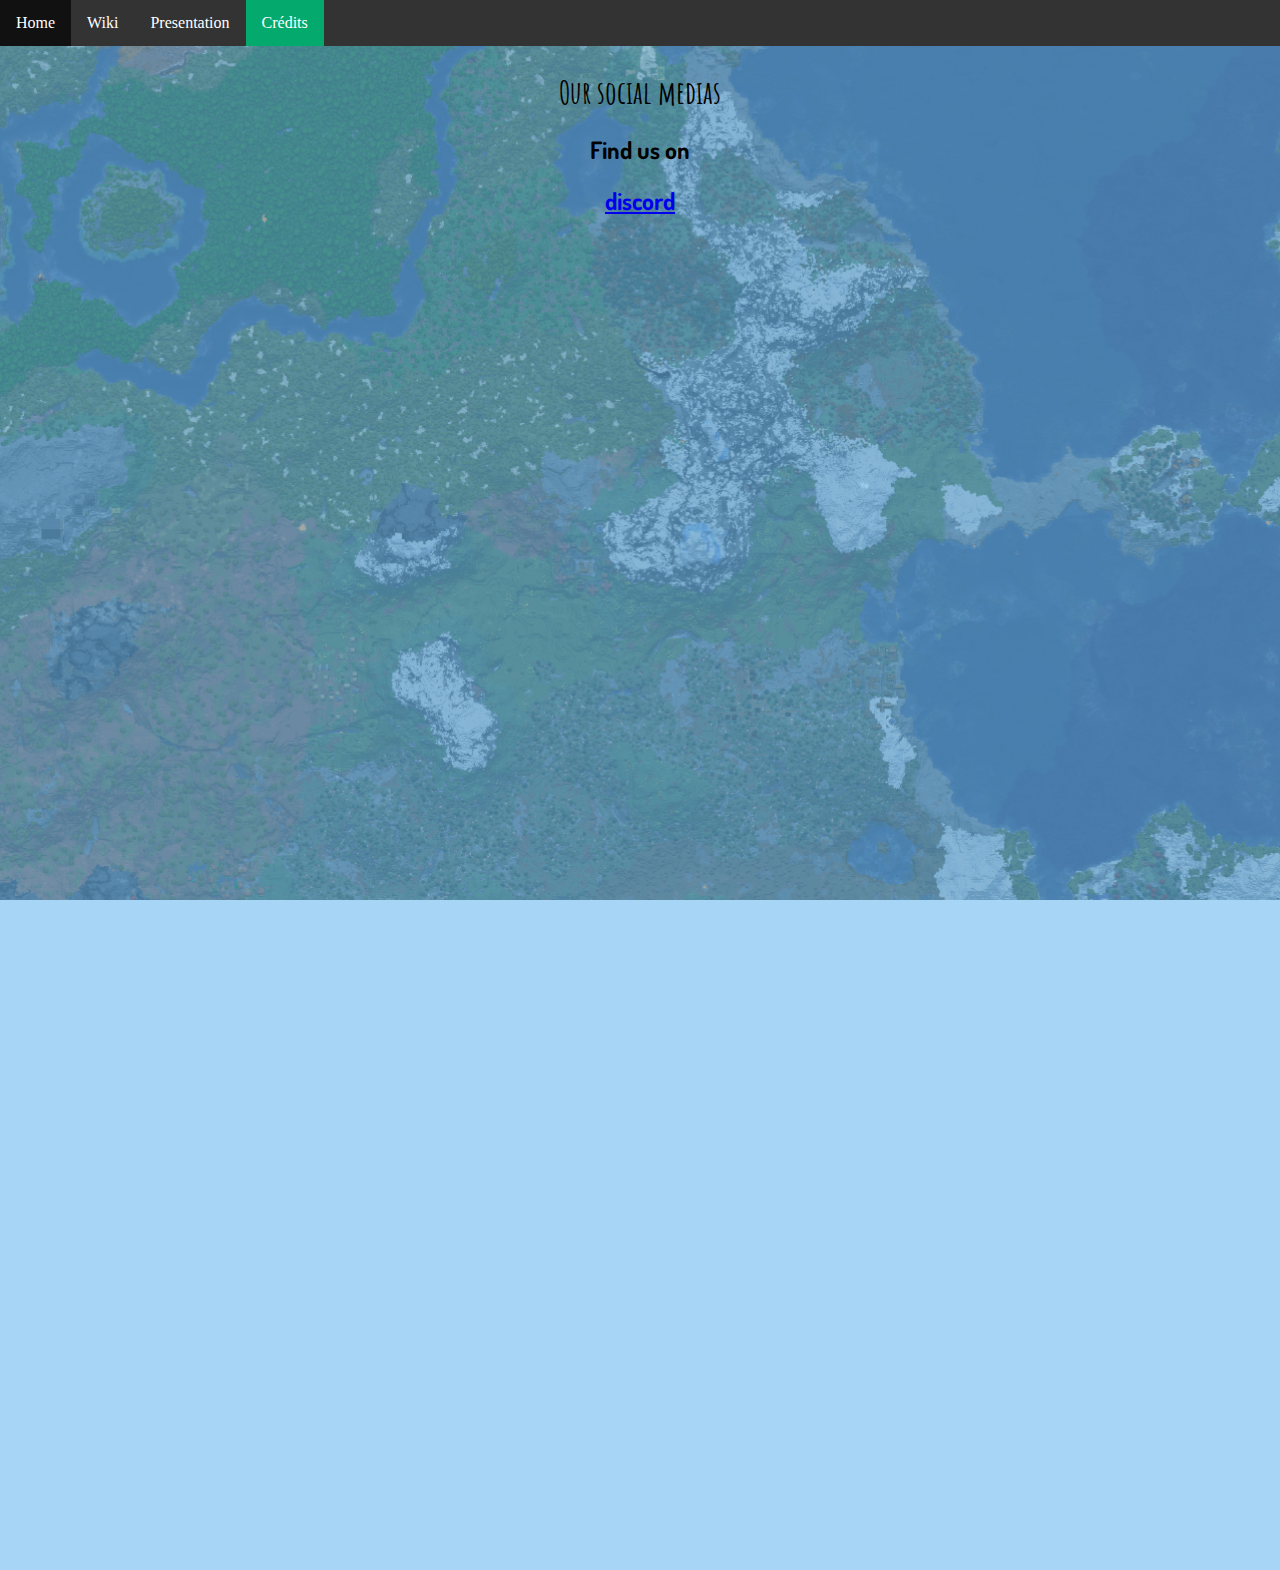
==== website/credits.html @ 90e63d82 "added changes" ====
<!DOCTYPE html>
<html lang="fr">
<head>
    <title>Aedivos Wiki | Home</title>
    <meta charset="UTF-8">
    <link rel="stylesheet" href="style.css">
    <style>
        @import url('https://fonts.googleapis.com/css2?family=Amatic+SC:wght@400;700&family=Dosis:wght@300&display=swap');
    </style>
</head>
<body>

    <ul>
        <li><a  href="index.html">Home</a></li>
        <li><a href="wiki.html">Wiki</a></li>
        <li><a  href="résumé.html">Presentation</a></li>
        <li><a class="active" href="credits.html">Crédits</a></li>
    </ul>
      
    <div style="padding:20px;margin-top:30px;background-color:#67b8ee96;height:1500px;">
        <h1>Our social medias</h1>
        <h2>Find us on</h2>
        <h2><a href="https://discord.gg/Fr4at9u">discord</a></h2>

</body>
</html>
---- website/style.css ----
body {margin:0;}


/* NAV BAR */
ul {
  list-style-type: none;  
  margin: 0;
  padding: 0;
  overflow: hidden;
  background-color: #333;
  position: fixed;
  top: 0;
  width: 100%;
}

li {
  float: left;
}

li a {
  display: block;
  color: white;
  text-align: center;
  padding: 14px 16px;
  text-decoration: none;
}

li a:hover:not(.active) {
  background-color: #111;
}

.active {
  background-color: #04AA6D;
}

/* NAV BAR */

h1 {
  font-family: 'Amatic SC';
}

h2 {
  font-family: 'Dosis', cursive ;
}

body {
  background-image: url('images/index_background.png');
  background-repeat: no-repeat;
  background-attachment: fixed;
  background-size: cover;
  text-align: center;
}
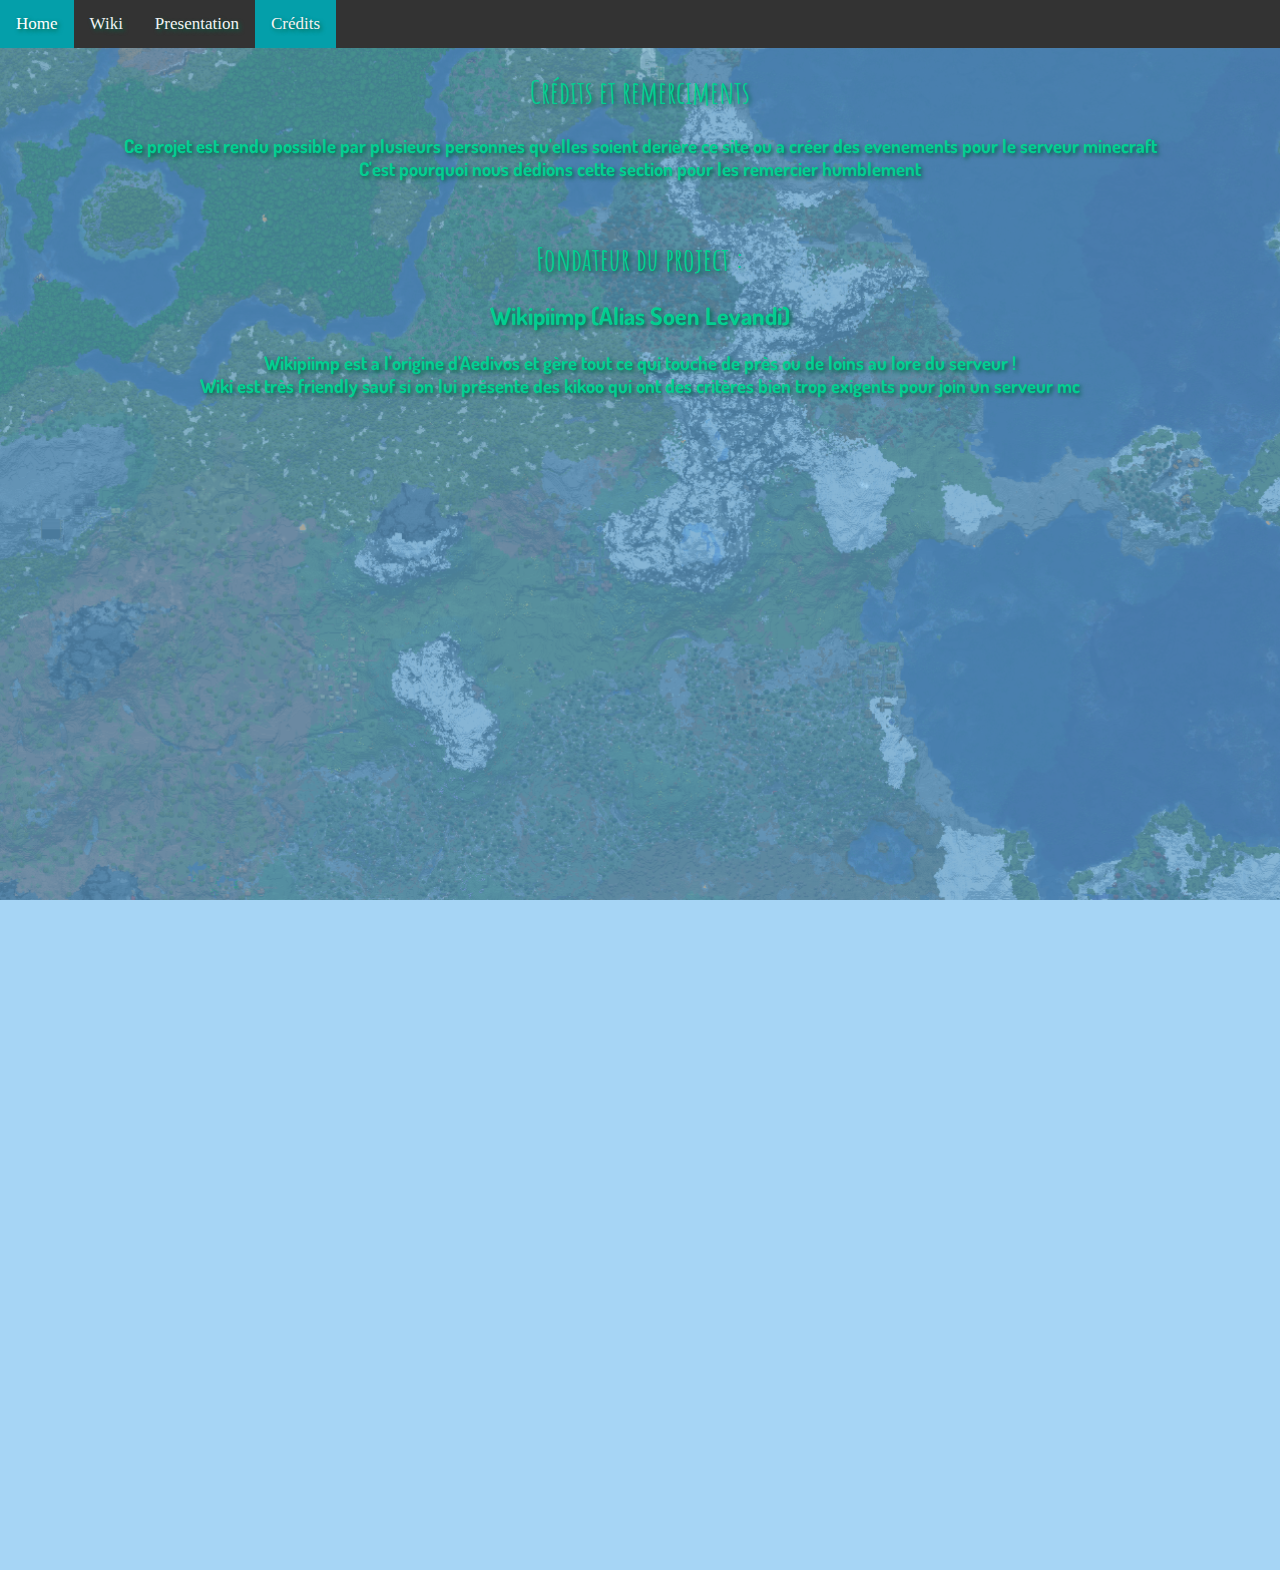
==== commit 325d2030: "Improvements" ====
--- a/website/credits.html
+++ b/website/credits.html
@@ -10,17 +10,25 @@
 </head>
 <body>
 
-    <ul>
-        <li><a  href="index.html">Home</a></li>
-        <li><a href="wiki.html">Wiki</a></li>
-        <li><a  href="résumé.html">Presentation</a></li>
-        <li><a class="active" href="credits.html">Crédits</a></li>
-    </ul>
+    <div class="top">
+        <a  href="index.html">Home</a>
+        <a href="wiki.html">Wiki</a>
+        <a  href="presentation.html">Presentation</a>
+        <a class="active" href="credits.html">Crédits</a>
+    </div>
       
     <div style="padding:20px;margin-top:30px;background-color:#67b8ee96;height:1500px;">
-        <h1>Our social medias</h1>
-        <h2>Find us on</h2>
-        <h2><a href="https://discord.gg/Fr4at9u">discord</a></h2>
+        <h1>Crédits et remerciments</h1>
+        <h3>Ce projet est rendu possible par plusieurs personnes qu'elles soient derière ce site ou a créer des evenements pour le serveur minecraft <br>
+        C'est pourquoi nous dédions cette section pour les remercier humblement</h3>
+        <br>
+        <div class="cr">
+            <h1>Fondateur du project :</h1>
+            <h2>Wikipiimp (Alias Soen Levandi)</h2>
+            <h3>Wikipiimp est a l'origine d'Aedivos et gère tout ce qui touche de près ou de loins au lore du serveur ! <br>
+            Wiki est très friendly sauf si on lui présente des kikoo qui ont des critères bien trop exigents pour join un serveur mc</h3>
+
+        </div>
 
 </body>
 </html>--- a/website/style.css
+++ b/website/style.css
@@ -2,7 +2,7 @@
 
 
 /* NAV BAR */
-ul {
+.top {
   list-style-type: none;  
   margin: 0;
   padding: 0;
@@ -13,16 +13,19 @@
   width: 100%;
 }
 
-li {
-  float: left;
+.top a {
+    float: left;
+    display: block;
+    color: #f2f2f2;
+    text-align: center;
+    padding: 14px 16px;
+    text-decoration: none;
+    font-size: 17px;
 }
 
-li a {
-  display: block;
+.top a:hover {
+  background-color: #049faa;
   color: white;
-  text-align: center;
-  padding: 14px 16px;
-  text-decoration: none;
 }
 
 li a:hover:not(.active) {
@@ -30,10 +33,12 @@
 }
 
 .active {
-  background-color: #04AA6D;
+  background-color: #049faa;
 }
 
-/* NAV BAR */
+/* END NAV BAR */
+
+/* STYLING */
 
 h1 {
   font-family: 'Amatic SC';
@@ -49,4 +54,66 @@
   background-attachment: fixed;
   background-size: cover;
   text-align: center;
-}+  color: #03ce91;
+  text-shadow: 2px 2px 4px #016346;
+}
+
+h3 {
+  font-family: 'Dosis', cursive ;
+}
+
+.lore {
+  color: #51d3df;
+}
+
+/* END STYLING */
+
+/* EPERIMENTAL FEATURE
+
+.lore :hover {  
+  background-color: #0163467e;
+  text-align: center;
+  width:fit-content;
+  margin: 0 auto;
+  border-radius:1em;
+}
+
+*/
+
+/*  BOTTOM NAVBAR */
+
+/* Place the navbar at the bottom of the page, and make it stick */
+.bottom {
+  list-style-type: none;  
+  margin: 0;
+  padding: 0;
+  overflow: hidden;
+  background-color: #333;
+  position: fixed;
+  bottom: 0;
+  width: 100%;
+}
+
+/* Styled links */
+.bottom a {
+  float: left;
+  display: block;
+  color: #f2f2f2;
+  text-align: center;
+  padding: 14px 16px;
+  text-decoration: none;
+  font-size: 17px;
+}
+
+/* links color when hovered */
+.bottom a:hover {
+  background-color: #049faa;
+  color: white;
+}
+
+.tm {
+  display: flex;
+  justify-content: right;
+}
+
+/* END BOTTOM NAVBAR */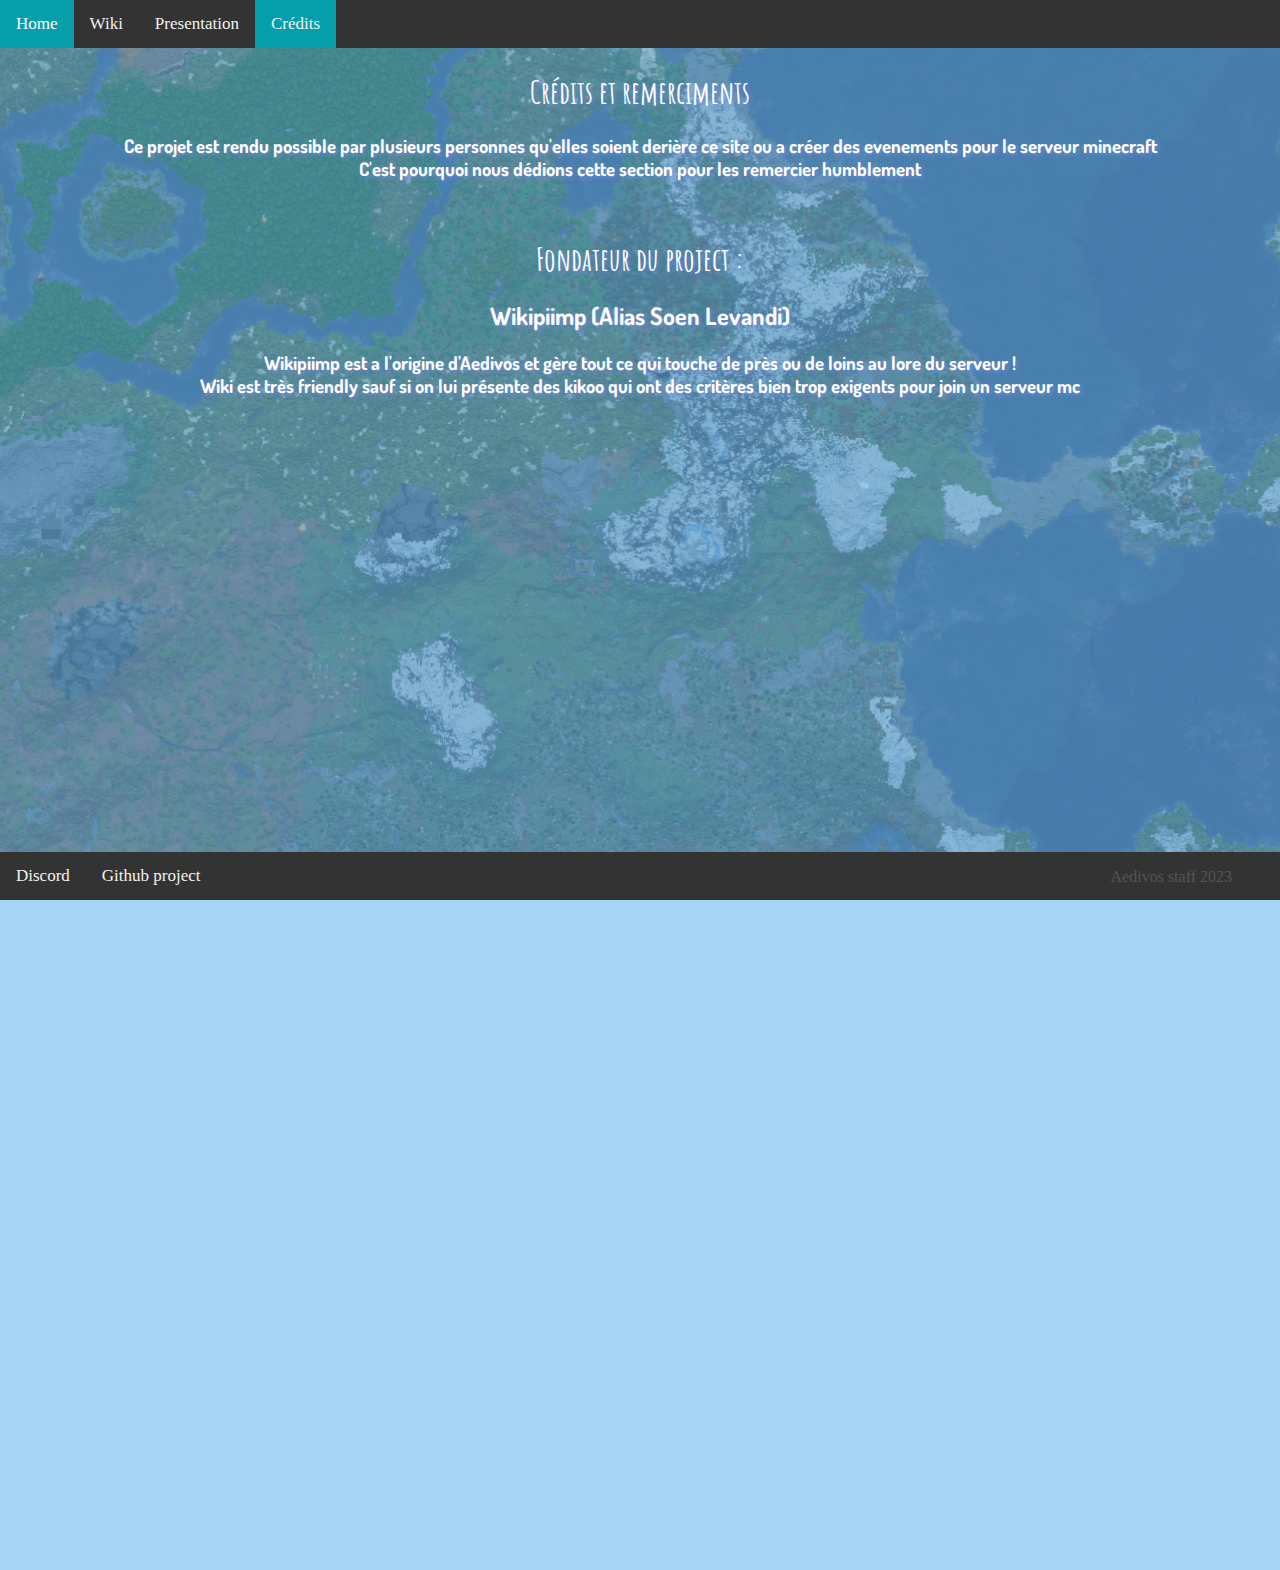
==== commit e0101174: "QOL improvements" ====
--- a/website/credits.html
+++ b/website/credits.html
@@ -29,6 +29,12 @@
             Wiki est très friendly sauf si on lui présente des kikoo qui ont des critères bien trop exigents pour join un serveur mc</h3>
 
         </div>
+    </div>
 
+    <div class="bottom">
+            <a href="https://discord.gg/Fr4at9u">Discord</a>
+            <a href="https://github.com/TheWarior73/Aedivos-wiki">Github project</a>
+            <div class="tm">Aedivos staff 2023</div>
+    </div>
 </body>
 </html>--- a/website/style.css
+++ b/website/style.css
@@ -54,17 +54,19 @@
   background-attachment: fixed;
   background-size: cover;
   text-align: center;
-  color: #03ce91;
-  text-shadow: 2px 2px 4px #016346;
+  color: #ffffff;
+  text-shadow: 2px 2px 4px #7289da ;
+}
+
+body a {
+  color: rgb(250, 156, 14);
+  text-shadow: none;
 }
 
 h3 {
   font-family: 'Dosis', cursive ;
 }
 
-.lore {
-  color: #51d3df;
-}
 
 /* END STYLING */
 
@@ -84,14 +86,11 @@
 
 /* Place the navbar at the bottom of the page, and make it stick */
 .bottom {
-  list-style-type: none;  
-  margin: 0;
-  padding: 0;
-  overflow: hidden;
   background-color: #333;
   position: fixed;
   bottom: 0;
   width: 100%;
+  left: 0px;
 }
 
 /* Styled links */
@@ -114,6 +113,10 @@
 .tm {
   display: flex;
   justify-content: right;
+  margin-top: 1em;
+  padding-right: 3em;
+  color: #555555;
+  text-shadow: none;
 }
 
 /* END BOTTOM NAVBAR */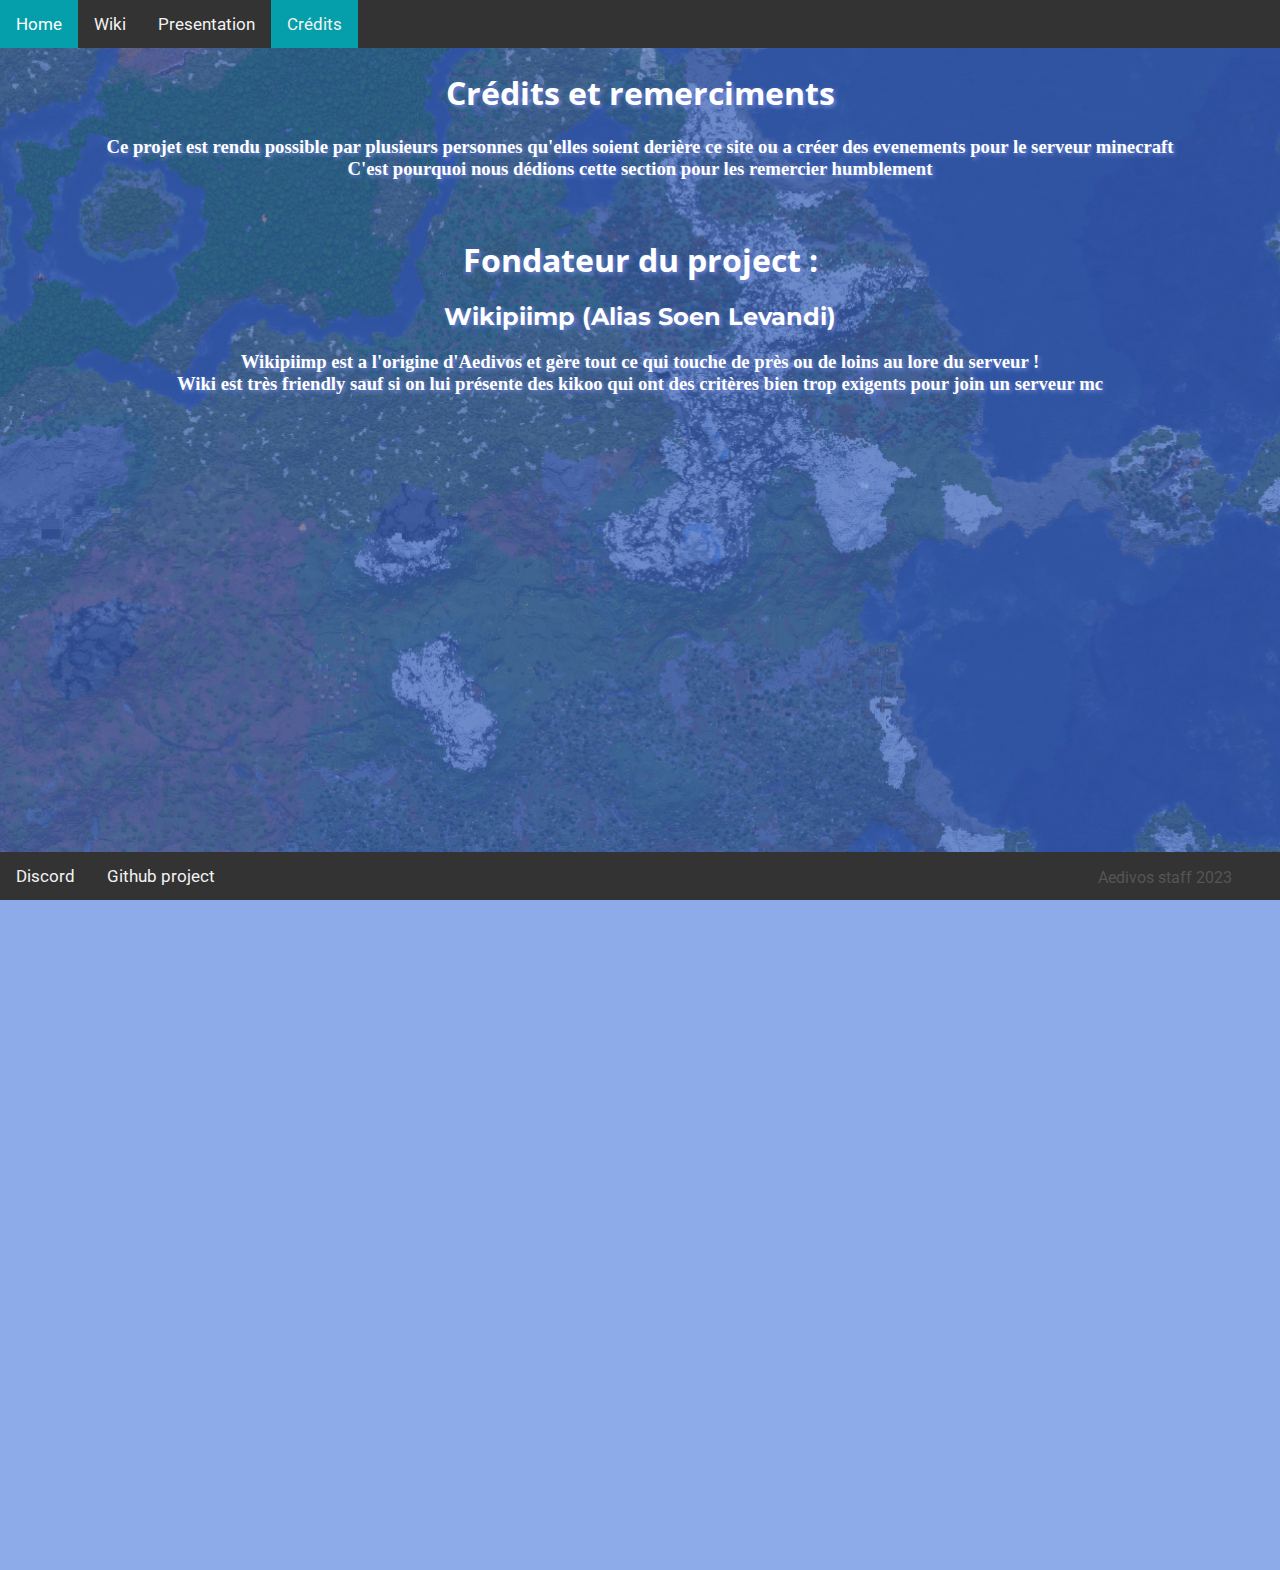
==== commit 5600ab85: "Organised Folders" ====
--- a/website/credits.html
+++ b/website/credits.html
@@ -3,9 +3,9 @@
 <head>
     <title>Aedivos Wiki | Home</title>
     <meta charset="UTF-8">
-    <link rel="stylesheet" href="style.css">
+    <link rel="stylesheet" href="global/style.css">
     <style>
-        @import url('https://fonts.googleapis.com/css2?family=Amatic+SC:wght@400;700&family=Dosis:wght@300&display=swap');
+        @import url('https://fonts.googleapis.com/css2?family=Montserrat&family=Open+Sans:wght@500&family=Roboto:wght@300&display=swap');
     </style>
 </head>
 <body>
@@ -17,7 +17,7 @@
         <a class="active" href="credits.html">Crédits</a>
     </div>
       
-    <div style="padding:20px;margin-top:30px;background-color:#67b8ee96;height:1500px;">
+    <div style="padding:20px;margin-top:30px;background-color:#3d6eda96;height:1500px;">
         <h1>Crédits et remerciments</h1>
         <h3>Ce projet est rendu possible par plusieurs personnes qu'elles soient derière ce site ou a créer des evenements pour le serveur minecraft <br>
         C'est pourquoi nous dédions cette section pour les remercier humblement</h3>
--- a/website/global/style.css
+++ b/website/global/style.css
@@ -0,0 +1,121 @@
+body {margin:0;}
+
+
+/* NAV BAR */
+.top {
+  list-style-type: none;  
+  margin: 0;
+  padding: 0;
+  overflow: hidden;
+  background-color: #333;
+  position: fixed;
+  top: 0;
+  width: 100%;
+  font-family: 'Roboto', sans-serif;
+}
+
+.top a {
+    float: left;
+    display: block;
+    color: #f2f2f2;
+    text-align: center;
+    padding: 14px 16px;
+    text-decoration: none;
+    font-size: 17px;
+}
+
+.top a:hover {
+  background-color: #049faa;
+  color: white;
+}
+
+li a:hover:not(.active) {
+  background-color: #111;
+}
+
+.active {
+  background-color: #049faa;
+}
+
+/* END NAV BAR */
+
+/* STYLING */
+
+h1 {
+  font-family: 'Open Sans', sans-serif;
+}
+
+h2 {
+  font-family: 'Montserrat', sans-serif;
+}
+
+.presentation {
+  font-size: small;
+}
+
+body {
+  background-image: url('images/index_background.png');
+  background-repeat: no-repeat;
+  background-attachment: fixed;
+  background-size: cover;
+  text-align: center;
+  color: #ffffff;
+  text-shadow: 2px 2px 4px #7289da ;
+}
+
+body a {
+  color: rgb(250, 156, 14);
+  text-shadow: none;
+}
+
+h3 {
+  font-family: 'Dosis', cursive ;
+}
+
+
+.discord {
+  display: inline-block;
+}
+
+/* END STYLING */
+
+
+/*  BOTTOM NAVBAR */
+
+/* Place the navbar at the bottom of the page, and make it stick */
+.bottom {
+  background-color: #333;
+  position: fixed;
+  bottom: 0;
+  width: 100%;
+  left: 0px;
+  font-family: 'Roboto', sans-serif;
+}
+
+/* Styled links */
+.bottom a {
+  float: left;
+  display: block;
+  color: #f2f2f2;
+  text-align: center;
+  padding: 14px 16px;
+  text-decoration: none;
+  font-size: 17px;
+}
+
+/* links color when hovered */
+.bottom a:hover {
+  background-color: #049faa;
+  color: white;
+}
+
+.tm {
+  display: flex;
+  justify-content: right;
+  margin-top: 1em;
+  padding-right: 3em;
+  color: #555555;
+  text-shadow: none;
+}
+
+/* END BOTTOM NAVBAR */
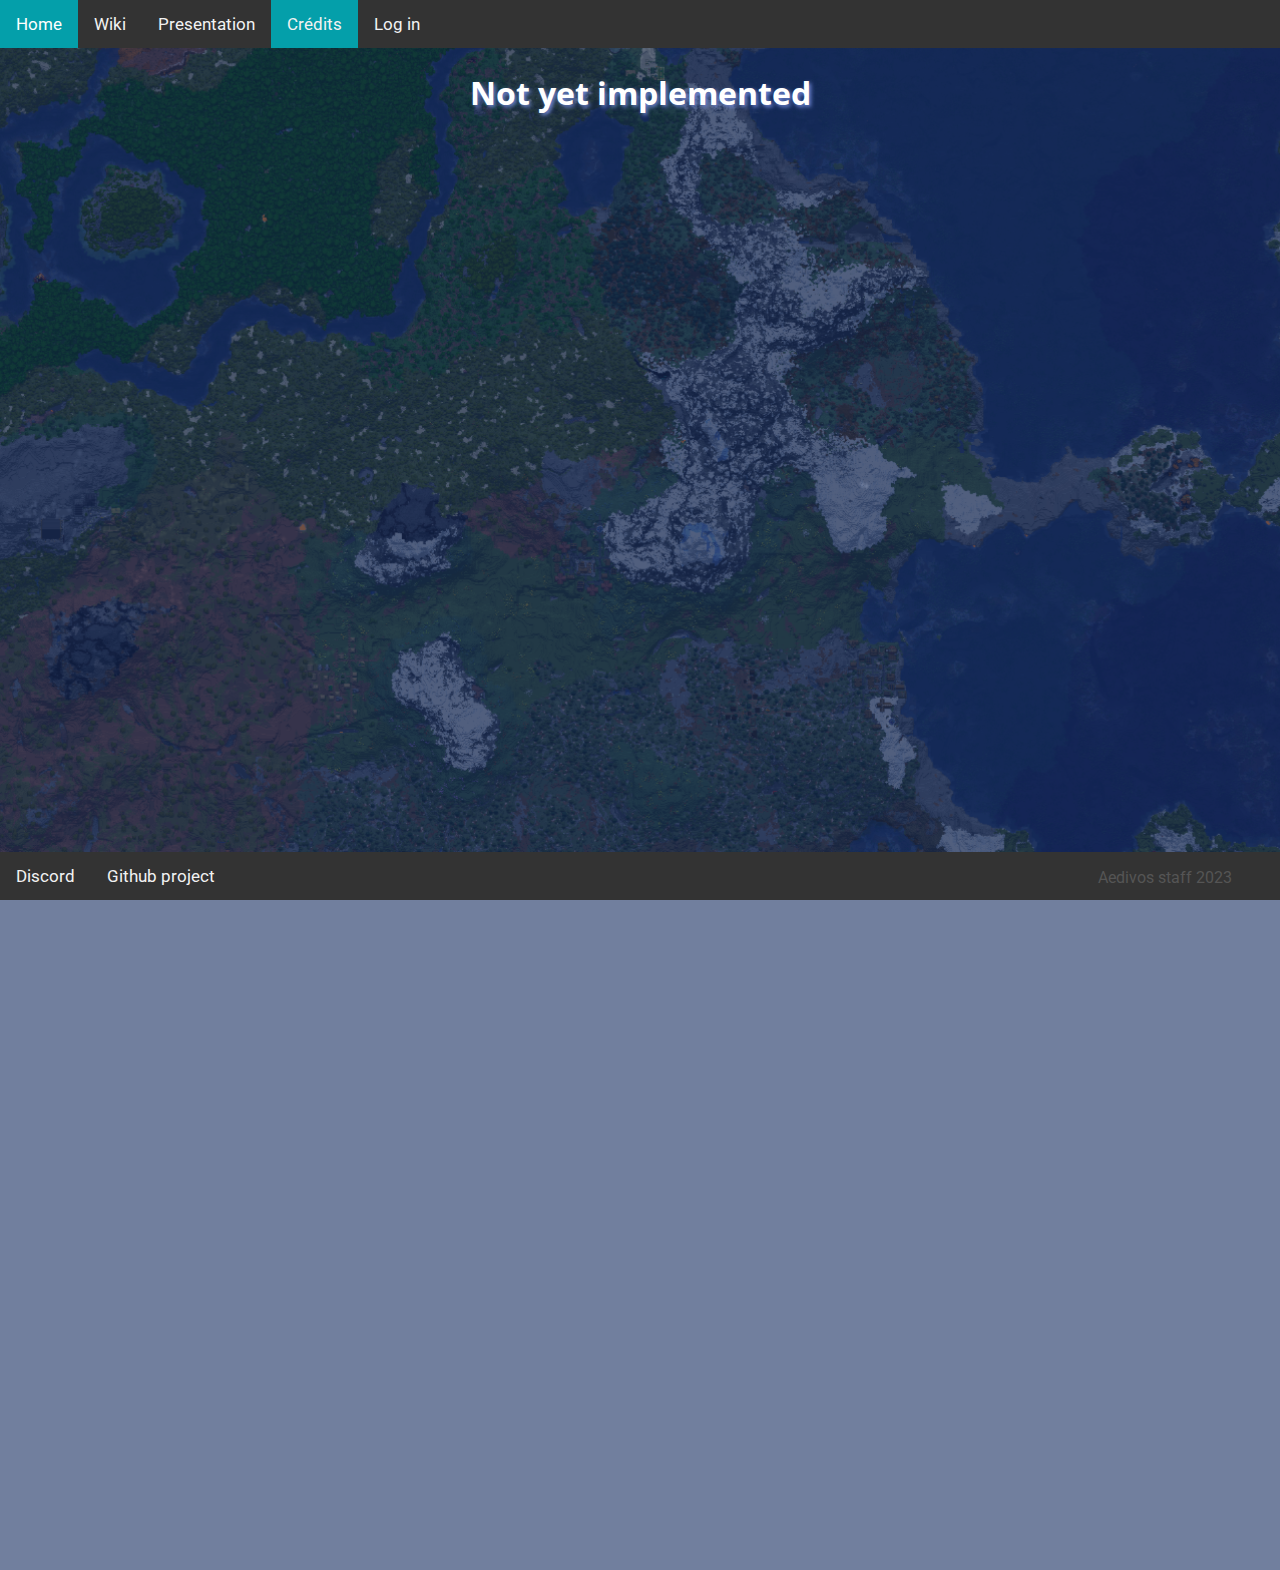
==== commit cdec715a: "Created a login/signup page + additional changes" ====
--- a/website/credits.html
+++ b/website/credits.html
@@ -1,7 +1,7 @@
 <!DOCTYPE html>
 <html lang="fr">
 <head>
-    <title>Aedivos Wiki | Home</title>
+    <title>Aedivos Wiki | Credits</title>
     <meta charset="UTF-8">
     <link rel="stylesheet" href="global/style.css">
     <style>
@@ -15,20 +15,11 @@
         <a href="wiki.html">Wiki</a>
         <a  href="presentation.html">Presentation</a>
         <a class="active" href="credits.html">Crédits</a>
+        <a href="Login.html" id="loginbutton">Log in</a>
     </div>
       
-    <div style="padding:20px;margin-top:30px;background-color:#3d6eda96;height:1500px;">
-        <h1>Crédits et remerciments</h1>
-        <h3>Ce projet est rendu possible par plusieurs personnes qu'elles soient derière ce site ou a créer des evenements pour le serveur minecraft <br>
-        C'est pourquoi nous dédions cette section pour les remercier humblement</h3>
-        <br>
-        <div class="cr">
-            <h1>Fondateur du project :</h1>
-            <h2>Wikipiimp (Alias Soen Levandi)</h2>
-            <h3>Wikipiimp est a l'origine d'Aedivos et gère tout ce qui touche de près ou de loins au lore du serveur ! <br>
-            Wiki est très friendly sauf si on lui présente des kikoo qui ont des critères bien trop exigents pour join un serveur mc</h3>
-
-        </div>
+    <div style="padding:20px;margin-top:30px;background-color:#0e265a96;height:1500px;">
+        <h1>Not yet implemented</h1>
     </div>
 
     <div class="bottom">
--- a/website/global/style.css
+++ b/website/global/style.css
@@ -2,6 +2,7 @@
 
 
 /* NAV BAR */
+
 .top {
   list-style-type: none;  
   margin: 0;
@@ -36,6 +37,7 @@
 .active {
   background-color: #049faa;
 }
+
 
 /* END NAV BAR */
 
@@ -73,9 +75,6 @@
 }
 
 
-.discord {
-  display: inline-block;
-}
 
 /* END STYLING */
 
